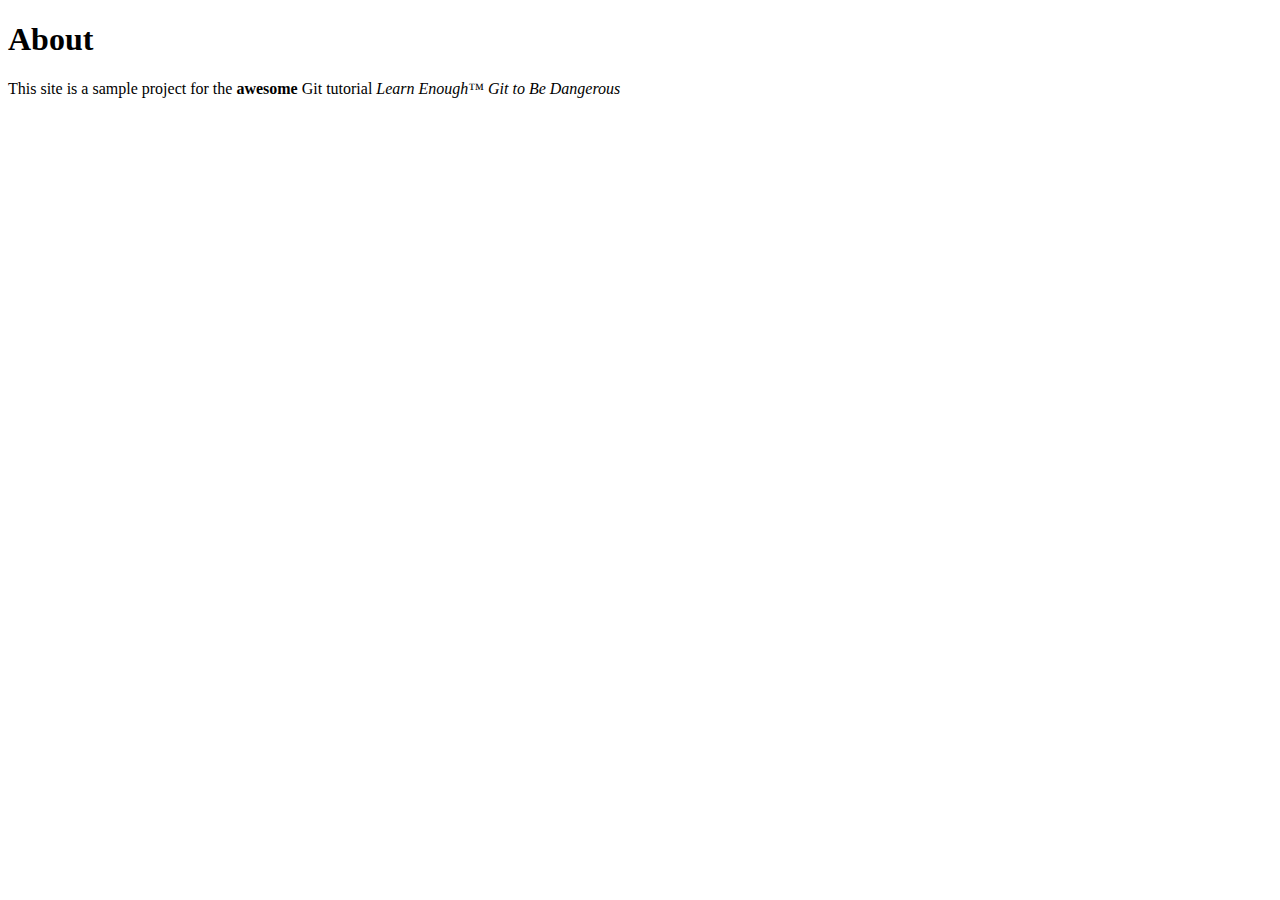
==== about.html @ 7e48ba76 "Add About page" ====
<!DOCTYPE html>
<html>
  <head>
    <title>About Us</title>
  </head>
  <body>
    <h1>About</h1>
    <p>
      This site is a sample project for the <strong>awesome</strong> Git
    tutorial <em>Learn Enough™ Git to Be Dangerous</em>
  </p>
  </body>
</html>
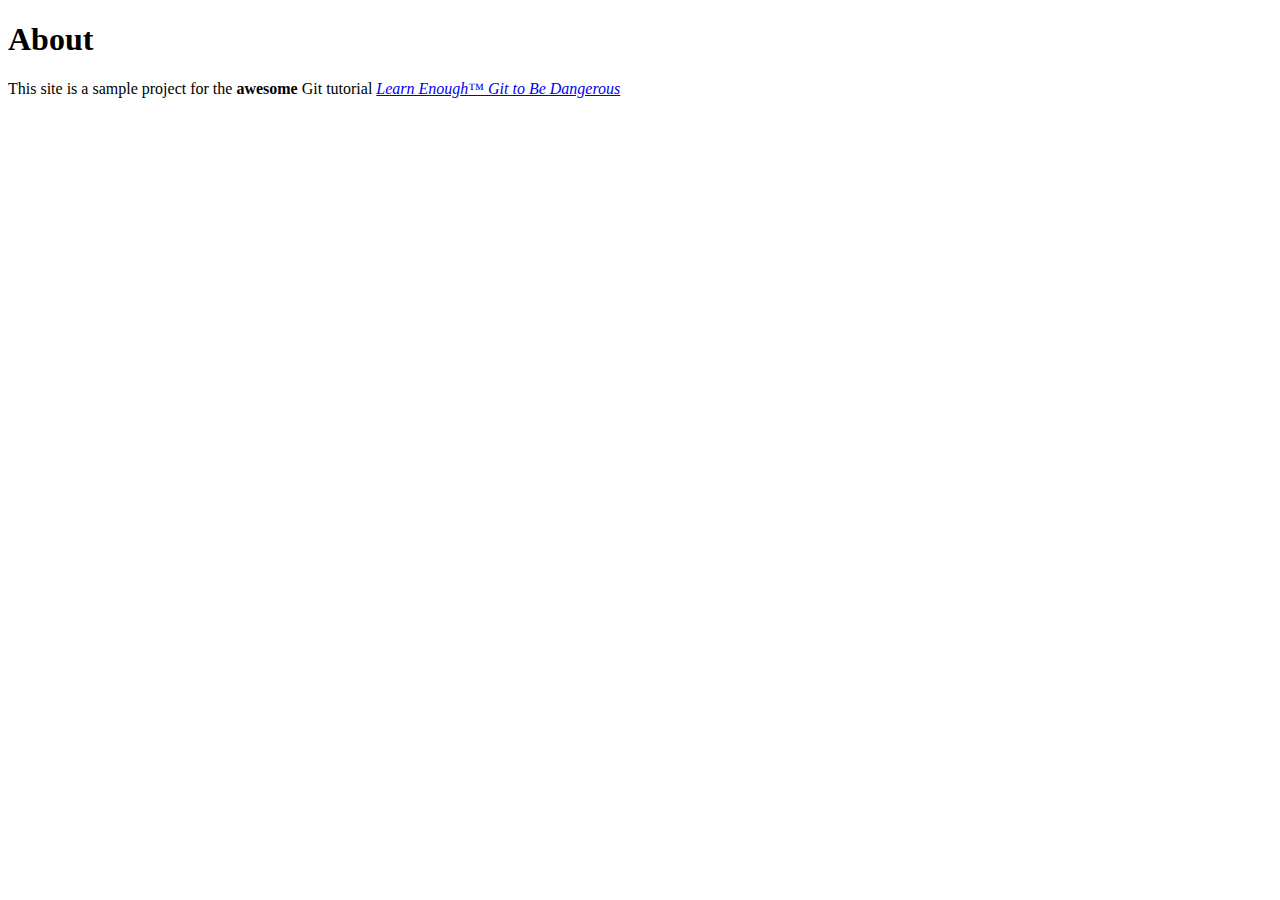
==== commit 11461c2b: "Add link to tutorial title" ====
--- a/about.html
+++ b/about.html
@@ -7,7 +7,8 @@
     <h1>About</h1>
     <p>
       This site is a sample project for the <strong>awesome</strong> Git
-    tutorial <em>Learn Enough™ Git to Be Dangerous</em>
+    tutorial <a href="http://learnenough.com/git-tutorial"><em>Learn Enough™
+      Git to Be Dangerous</em></a>
   </p>
   </body>
 </html>
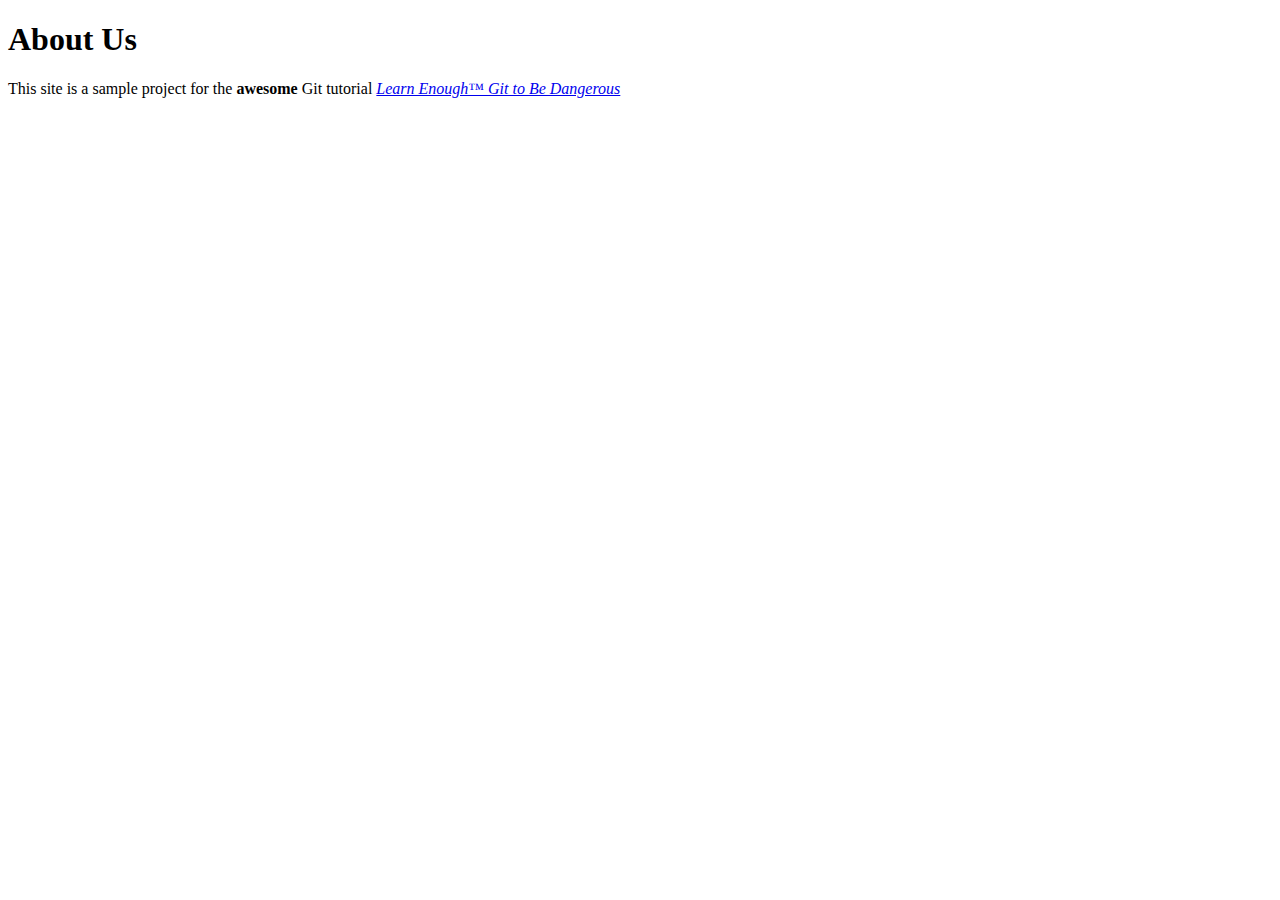
==== commit 1a708853: "Change page heading" ====
--- a/about.html
+++ b/about.html
@@ -4,7 +4,7 @@
     <title>About Us</title>
   </head>
   <body>
-    <h1>About</h1>
+    <h1>About Us</h1>
     <p>
       This site is a sample project for the <strong>awesome</strong> Git
     tutorial <a href="http://learnenough.com/git-tutorial"><em>Learn Enough™
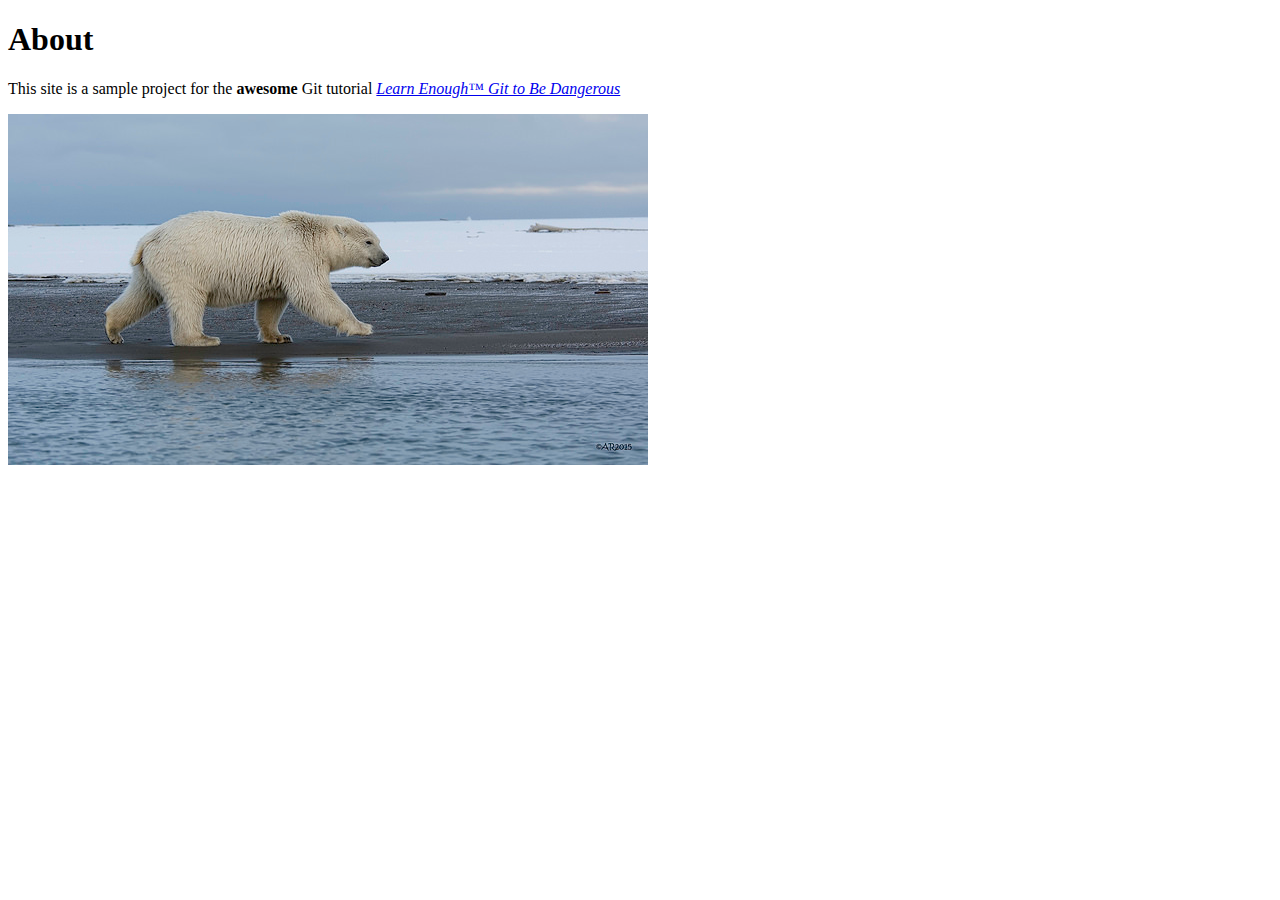
==== commit dfcc8115: "Add an image" ====
--- a/about.html
+++ b/about.html
@@ -4,11 +4,12 @@
     <title>About Us</title>
   </head>
   <body>
-    <h1>About Us</h1>
+    <h1>About</h1>
     <p>
       This site is a sample project for the <strong>awesome</strong> Git
     tutorial <a href="http://learnenough.com/git-tutorial"><em>Learn Enough™
       Git to Be Dangerous</em></a>
   </p>
+    <img src="images/polar_bear.jpg" alt="Polar bear">
   </body>
 </html>
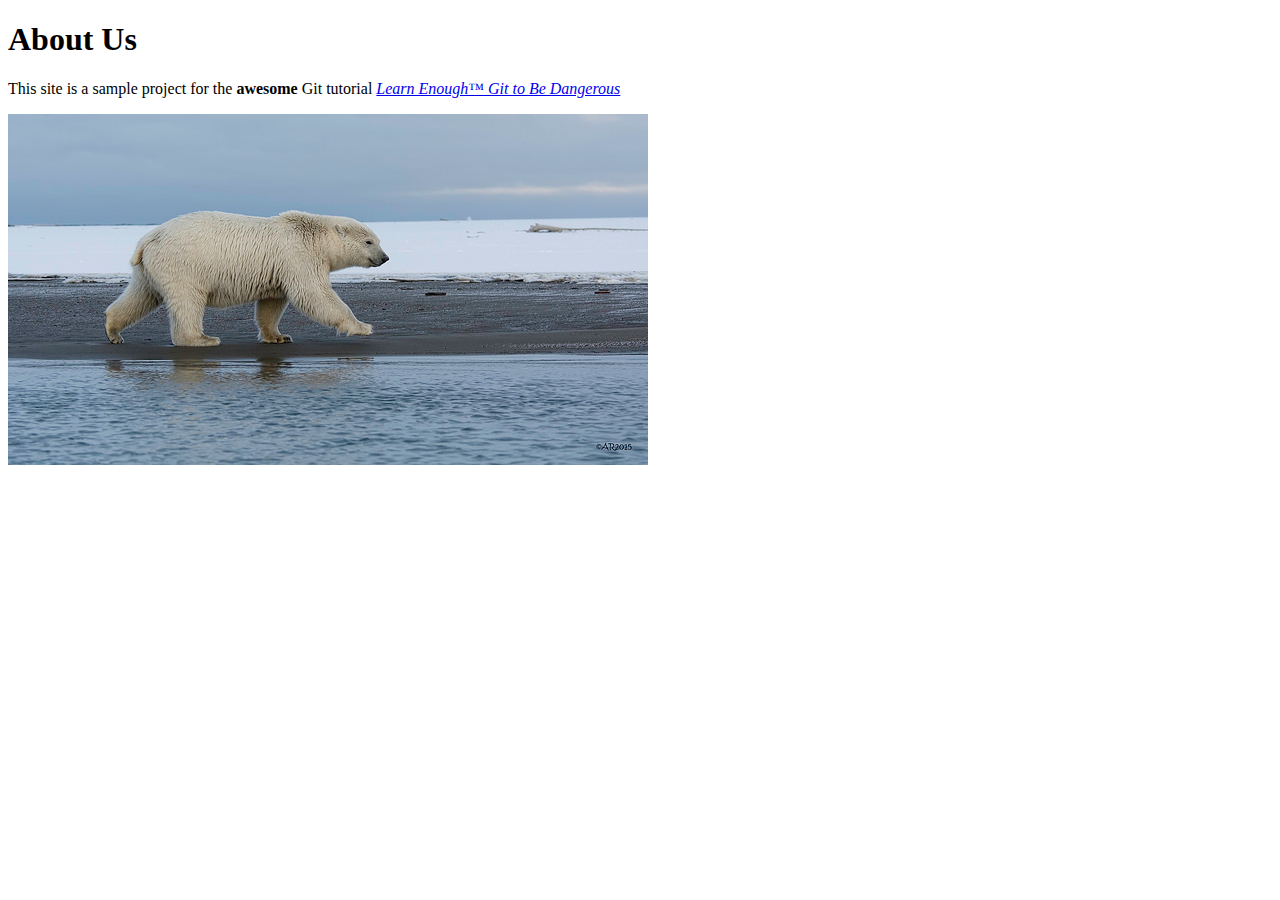
==== commit 9e090a19: "Merge branch 'master' of https://github.com/TheRealChrisEdwards/website" ====
--- a/about.html
+++ b/about.html
@@ -4,7 +4,7 @@
     <title>About Us</title>
   </head>
   <body>
-    <h1>About</h1>
+    <h1>About Us</h1>
     <p>
       This site is a sample project for the <strong>awesome</strong> Git
     tutorial <a href="http://learnenough.com/git-tutorial"><em>Learn Enough™
